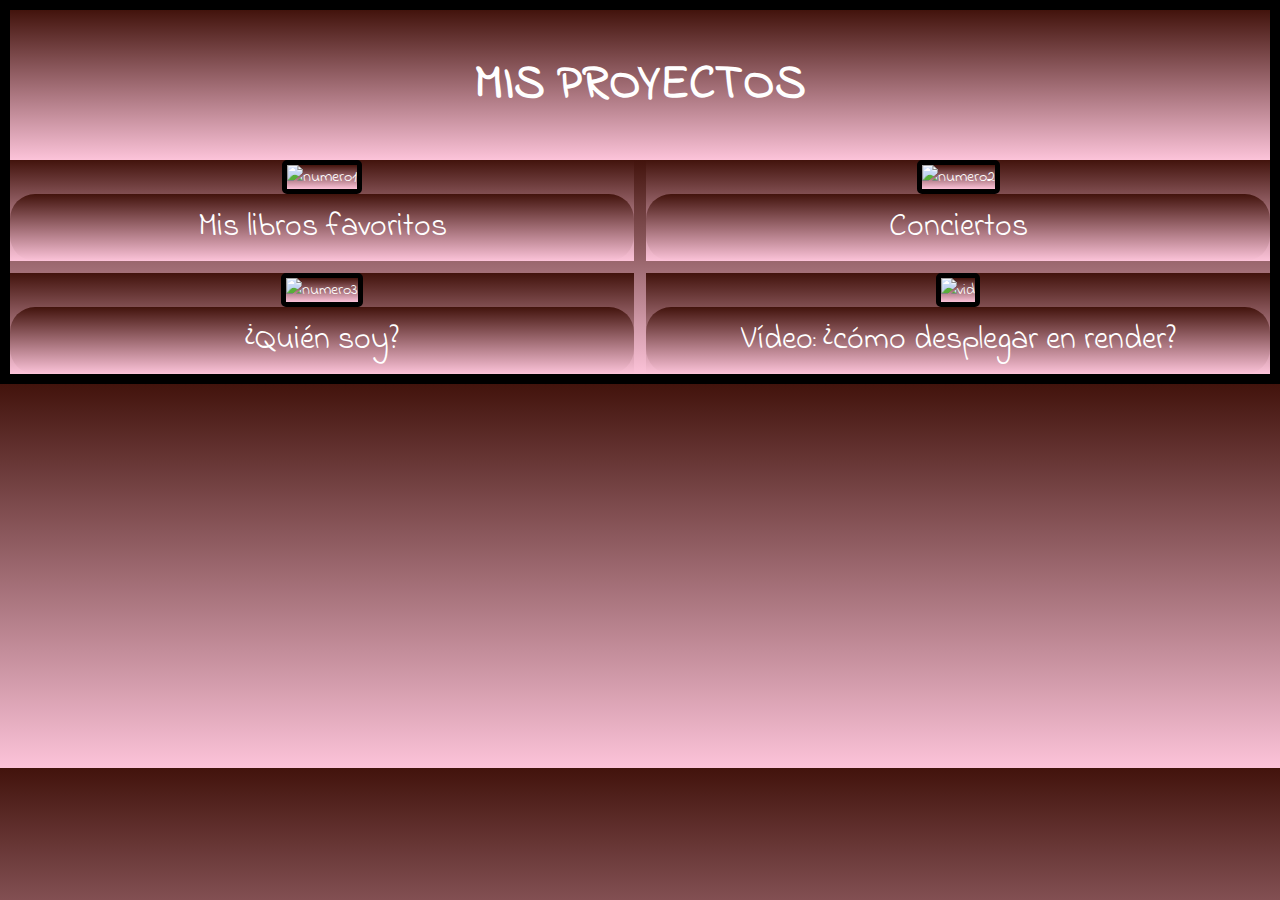
==== index.html @ b5a9b7f4 "Add files via upload" ====
<!DOCTYPE html>
<html lang="en">
<head>
    <meta charset="UTF-8">
    <meta name="viewport" content="width=device-width, initial-scale=1.0">
    <title>Página principal</title>
    <link rel="preconnect" href="https://fonts.googleapis.com">
<link rel="preconnect" href="https://fonts.gstatic.com" crossorigin>
<link href="https://fonts.googleapis.com/css2?family=Caveat:wght@400..700&family=Indie+Flower&display=swap" rel="stylesheet">
    <link rel="stylesheet" href="./styles.css">

</head>
<body>
   <div class="principal">
        <h1>MIS PROYECTOS</h1>
        <div class="anclas">
            <div class="tarjeta">
                 <a href=./trabajo1.html> <img src="https://i.pinimg.com/736x/c8/c8/c6/c8c8c66cf2b14c81c3baf7a724d9f692.jpg" alt="numero1"> <p class="texto">Mis libros favoritos</p> </a>
            </div>
           <div class="tarjeta">
            <a href=./trabajo2.html> <img src="https://i.pinimg.com/736x/9b/a2/62/9ba262925988db40220c3afaf77d1b4d.jpg" alt="numero2"> <p class="texto">Conciertos</p></a>
           </div>
            <div class="tarjeta">
                <a href=./trabajo3.html> <img src="https://i.pinimg.com/736x/59/84/2a/59842a1e28a26ea968d6ccbcdec6daed.jpg" alt="numero3"> <p class="texto">¿Quién soy?</p></a>
            </div>
            <div class="tarjeta">
                 <a href="https://www.youtube.com/watch?v=msJDXHGS7AU&ab_channel=SamuelGomez"> <img src="https://i.pinimg.com/736x/af/20/97/af20972b28d538d90655c38704254824.jpg" alt="vid"> <p class="texto">Vídeo: ¿cómo desplegar en render?</p> </a>
            </div>
           
        </div>
   </div> 
</body>
</html>
---- styles.css ----
*{
    background: linear-gradient(rgb(66, 19, 12), rgb(252, 195, 217));
    color: white;
    font-family: "Indie Flower", cursive;
    text-align: center;
    text-decoration: none;    
    margin: 0;
}

.principal{
    border: 10px solid black;
}

.anclas{
    display: grid;
    grid-template-columns: 1fr 1fr;
    gap: 12px;
    border-radius: 25px;
}

.anclas img{
    width: 600px;
    height: 600px;
    border: 5px solid black;
    border-radius: 5px;
}

.texto{
    font-size: 2rem;
    padding: 10px;
    border-radius: 25px;
}

h1{
    font-size: 3rem;
    font-weight: bold;
    padding: 40px 0;
}

@media  (max-width: 800px) {
    .anclas{
        display: grid;
        grid-template-columns: 1fr; 
    }

    .quiensoy img {
        height: 35em;
        padding-top: 150px;
        padding-left: 0;
    }

}

@media  (max-width: 500px) {
    .anclas img{
        width: 300px;
        height: 300px;
        border: 5px solid black;
        border-radius: 5px;
    }

    .principal{
        border: none;
    }

}
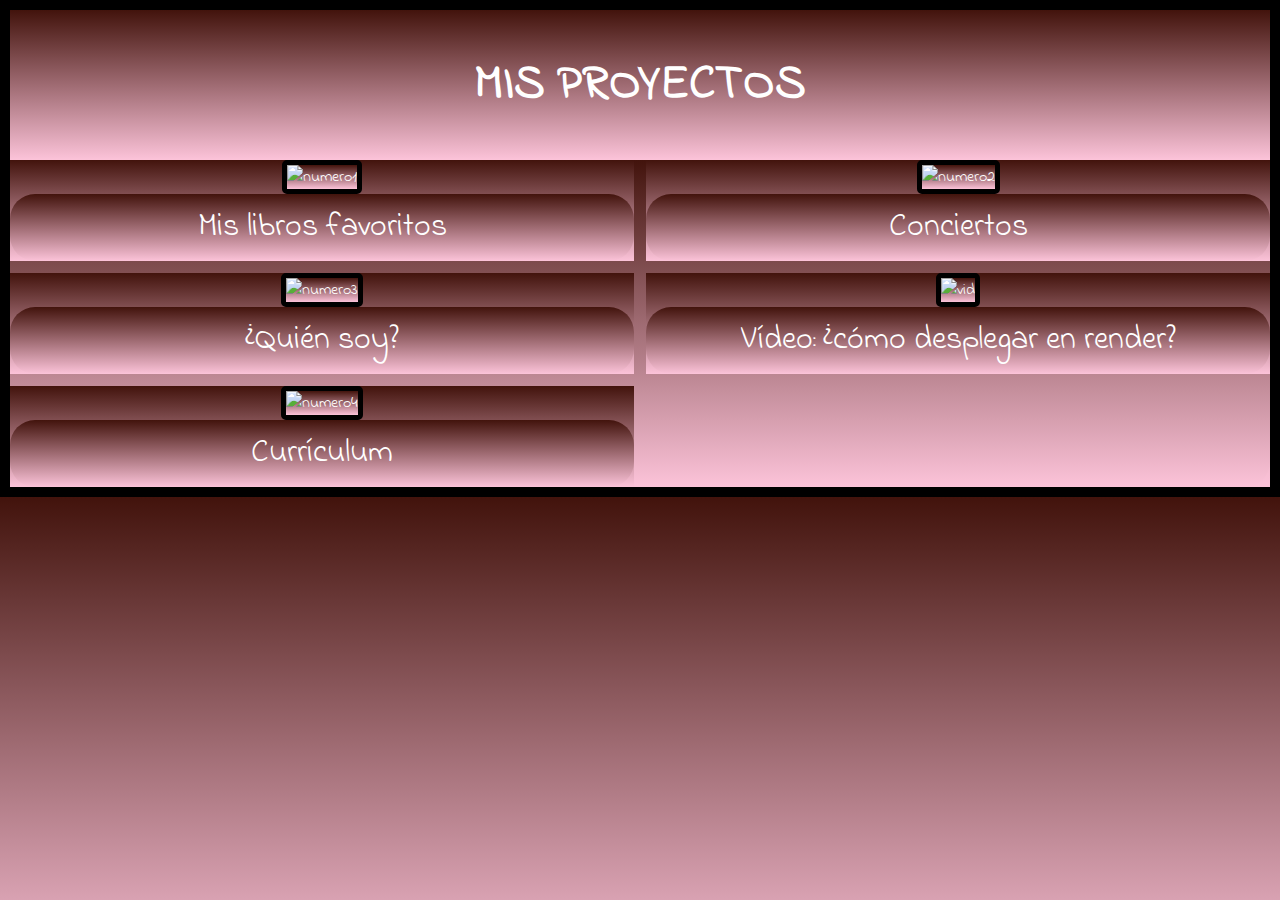
==== commit 1442d158: "Update index.html" ====
--- a/index.html
+++ b/index.html
@@ -26,8 +26,11 @@
             <div class="tarjeta">
                  <a href="https://www.youtube.com/watch?v=msJDXHGS7AU&ab_channel=SamuelGomez"> <img src="https://i.pinimg.com/736x/af/20/97/af20972b28d538d90655c38704254824.jpg" alt="vid"> <p class="texto">Vídeo: ¿cómo desplegar en render?</p> </a>
             </div>
-           
+            <div class="tarjeta">
+                <a href=./trabajo4.html> <img src="https://i.pinimg.com/736x/18/19/ee/1819eea2f5a175867b8d024fd172a526.jpg" alt="numero4"> <p class="texto">Currículum</p></a>
+            </div>
+            
         </div>
    </div> 
 </body>
-</html>+</html>
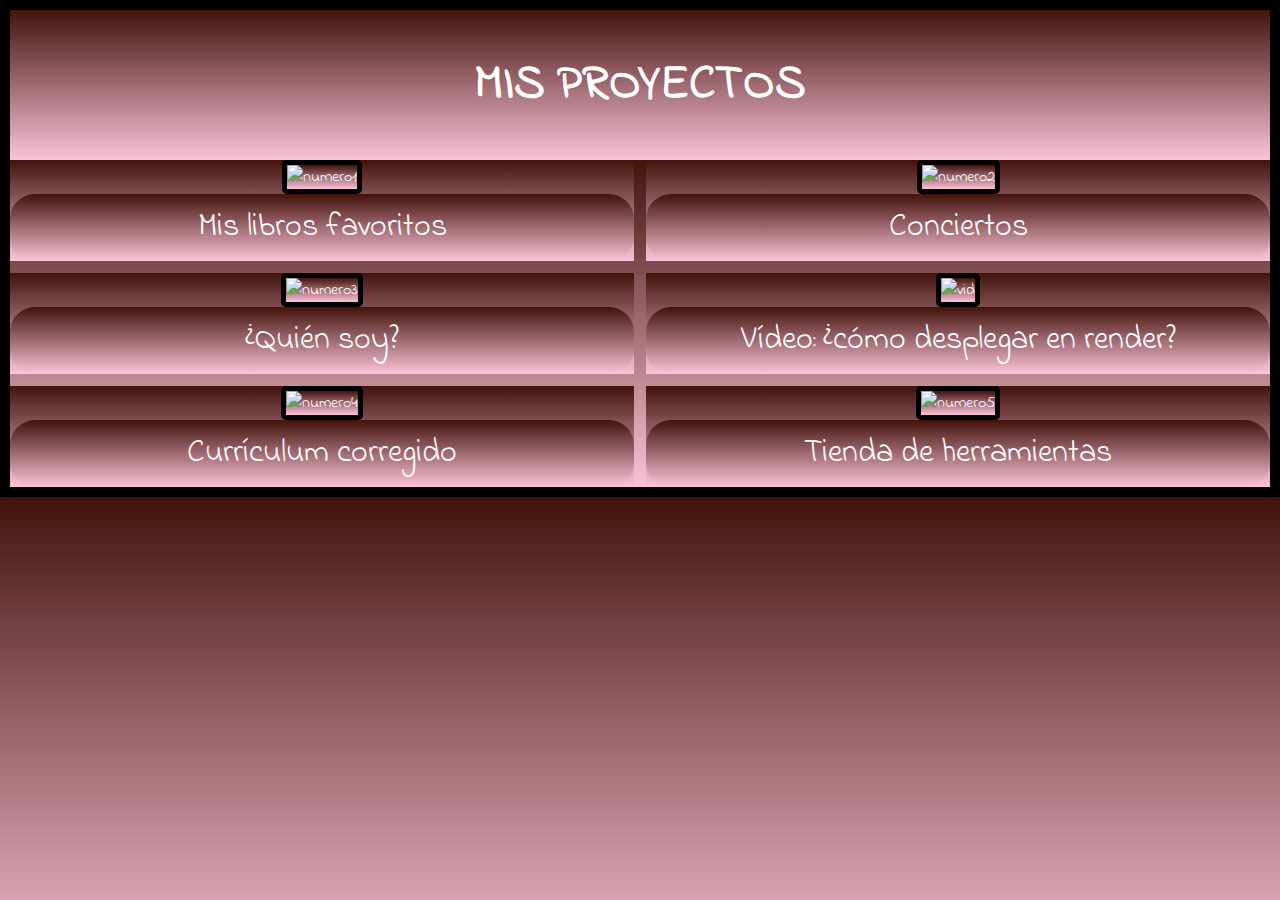
==== commit 67a8dca4: "Update index.html" ====
--- a/index.html
+++ b/index.html
@@ -27,9 +27,11 @@
                  <a href="https://www.youtube.com/watch?v=msJDXHGS7AU&ab_channel=SamuelGomez"> <img src="https://i.pinimg.com/736x/af/20/97/af20972b28d538d90655c38704254824.jpg" alt="vid"> <p class="texto">Vídeo: ¿cómo desplegar en render?</p> </a>
             </div>
             <div class="tarjeta">
-                <a href=./trabajo4.html> <img src="https://i.pinimg.com/736x/18/19/ee/1819eea2f5a175867b8d024fd172a526.jpg" alt="numero4"> <p class="texto">Currículum</p></a>
+                <a href=./trabajo4.html> <img src="https://i.pinimg.com/736x/18/19/ee/1819eea2f5a175867b8d024fd172a526.jpg" alt="numero4"> <p class="texto">Currículum corregido</p></a>
             </div>
-            
+            <div class="tarjeta">
+                <a href=./trabajo5.html> <img src="https://i.pinimg.com/736x/18/19/ee/1819eea2f5a175867b8d024fd172a526.jpg" alt="numero5"> <p class="texto">Tienda de herramientas</p></a>
+            </div>
         </div>
    </div> 
 </body>
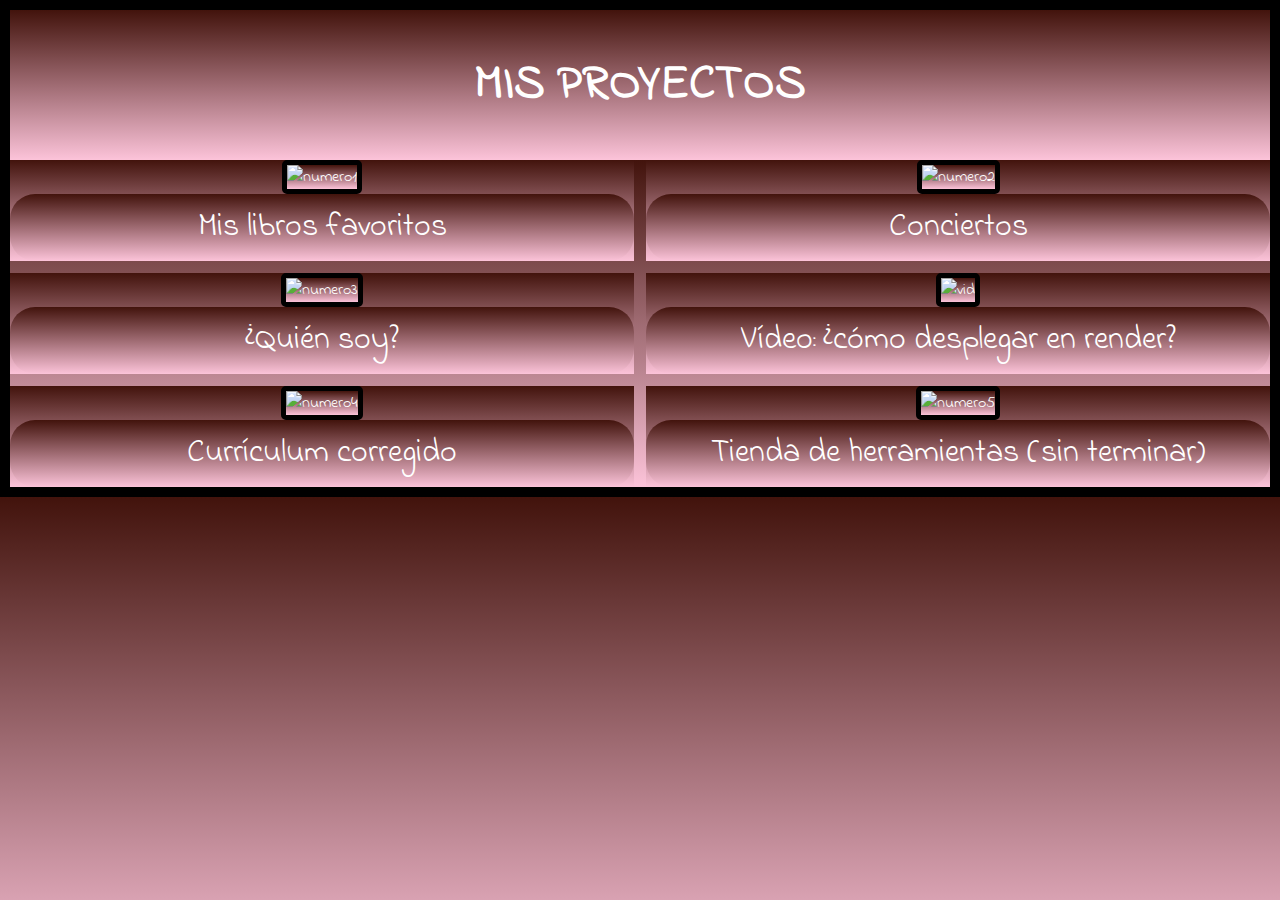
==== commit 2107ea9a: "Update index.html" ====
--- a/index.html
+++ b/index.html
@@ -30,7 +30,7 @@
                 <a href=./trabajo4.html> <img src="https://i.pinimg.com/736x/18/19/ee/1819eea2f5a175867b8d024fd172a526.jpg" alt="numero4"> <p class="texto">Currículum corregido</p></a>
             </div>
             <div class="tarjeta">
-                <a href=./trabajo5.html> <img src="https://i.pinimg.com/736x/18/19/ee/1819eea2f5a175867b8d024fd172a526.jpg" alt="numero5"> <p class="texto">Tienda de herramientas</p></a>
+                <a href=./trabajo5.html> <img src="https://i.pinimg.com/736x/77/8b/5a/778b5ab51478192dbe3110820a4d01a3.jpg" alt="numero5"> <p class="texto">Tienda de herramientas (sin terminar)</p></a>
             </div>
         </div>
    </div> 
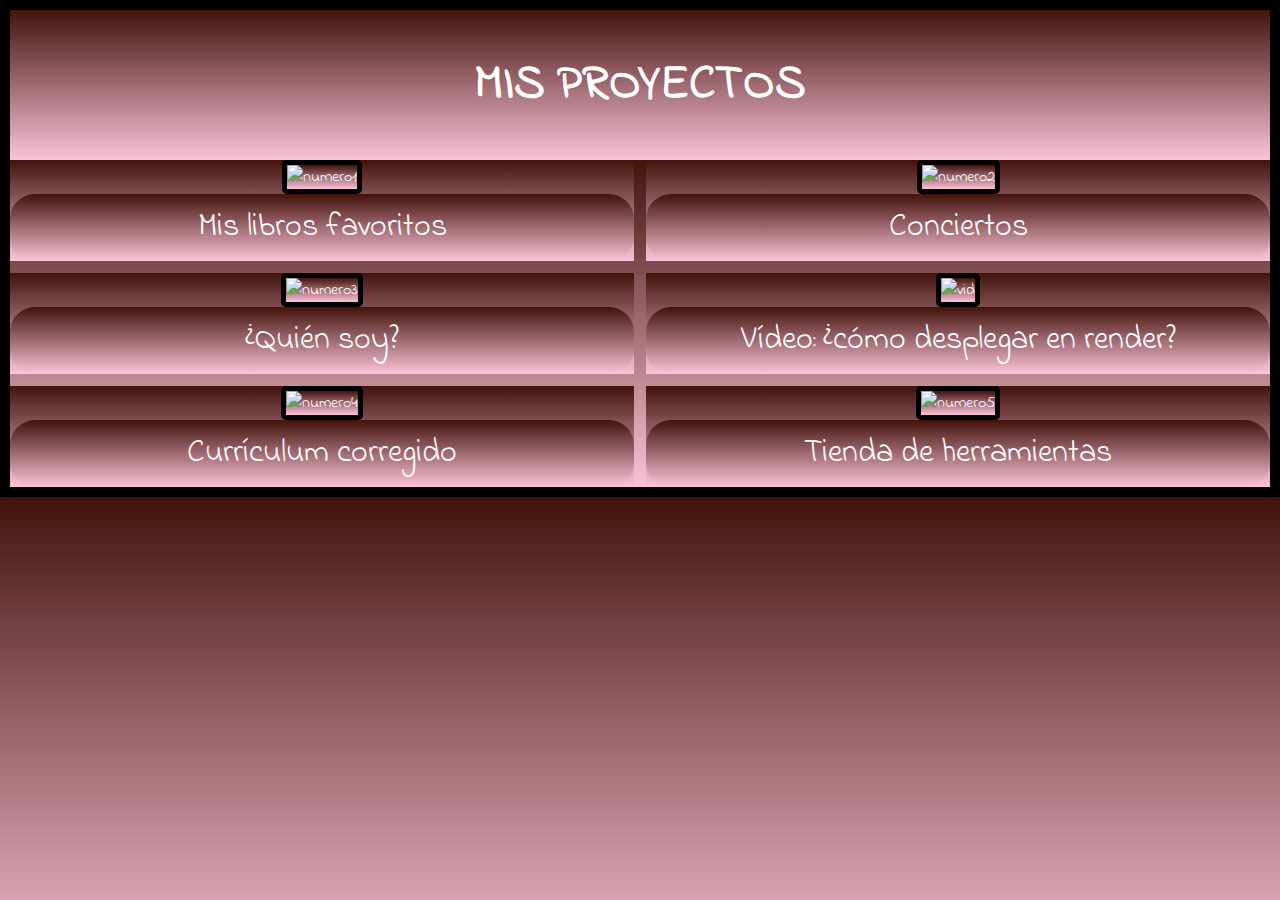
==== commit 525deaf4: "Update index.html" ====
--- a/index.html
+++ b/index.html
@@ -30,7 +30,7 @@
                 <a href=./trabajo4.html> <img src="https://i.pinimg.com/736x/18/19/ee/1819eea2f5a175867b8d024fd172a526.jpg" alt="numero4"> <p class="texto">Currículum corregido</p></a>
             </div>
             <div class="tarjeta">
-                <a href=./trabajo5.html> <img src="https://i.pinimg.com/736x/77/8b/5a/778b5ab51478192dbe3110820a4d01a3.jpg" alt="numero5"> <p class="texto">Tienda de herramientas (sin terminar)</p></a>
+                <a href=./trabajo5.html> <img src="https://i.pinimg.com/736x/77/8b/5a/778b5ab51478192dbe3110820a4d01a3.jpg" alt="numero5"> <p class="texto">Tienda de herramientas</p></a>
             </div>
         </div>
    </div> 
